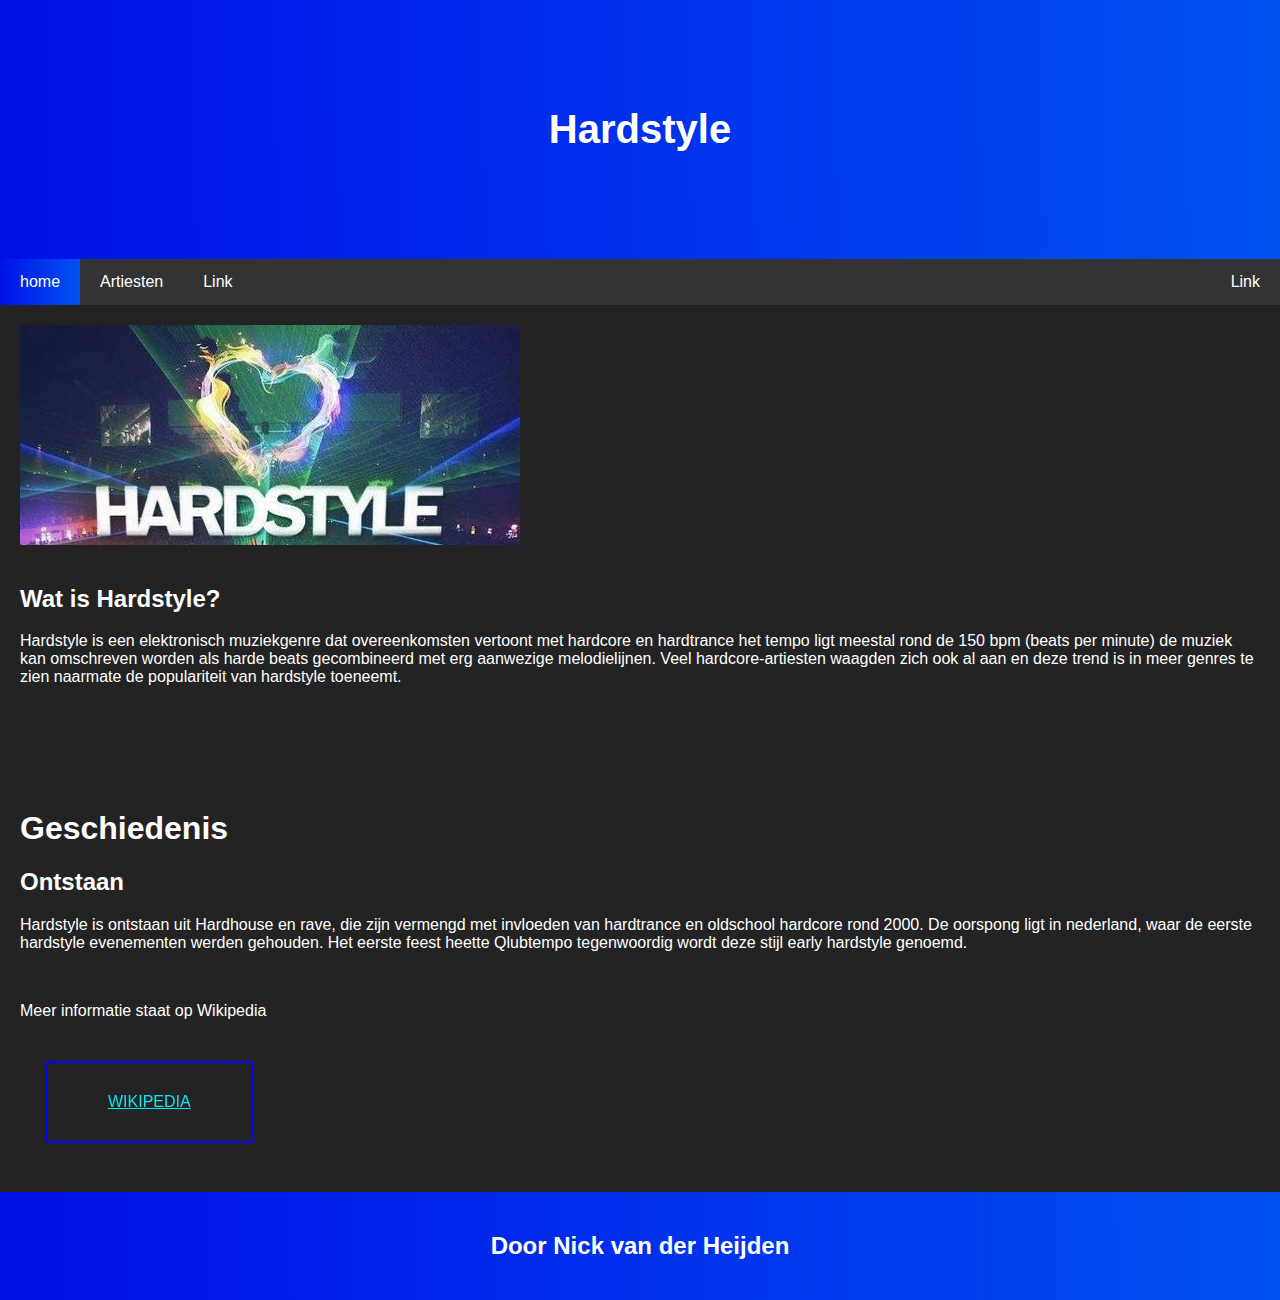
==== index.html @ 6b1cc19f "Add files via upload" ====
<!DOCTYPE html>
<html lang="nl">
<head>
<title>Page Title</title>
<meta charset="UTF-8">
<meta name="viewport" content="width=device-width, initial-scale=1">
<link rel="stylesheet" href="style.css">
</head>
<body>

<div class="header">
  <h1>Hardstyle</h1>
 <!-- <p>Door Nick van der Heijden</p>-->
</div>

<div class="navbar">
  <a href="#" class="active">home</a>
  <a href="./Artiesten.html">Artiesten</a>
  <a href="#">Link</a>
  <a href="#" class="right">Link</a>
</div>

<div class="row">
  <div class="side">
    <div class="fakeimg" style="height:200px"><img src="./images/Hardstyle.jpg"></div>
  </div>

  <div class="main">
    <h2>Wat is Hardstyle?</h2>

    <p>Hardstyle is een elektronisch muziekgenre dat overeenkomsten vertoont met hardcore en hardtrance het tempo ligt meestal rond de 150 bpm (beats per minute) de muziek kan omschreven worden als harde beats gecombineerd met erg aanwezige melodielijnen. Veel hardcore-artiesten waagden zich ook al aan en deze trend is in meer genres te zien naarmate de populariteit van hardstyle toeneemt.</p>
    <div class="fakeimg" style="height:50px;"></div>
    <br>
    <br>
<h1>Geschiedenis</h1>
<h2>Ontstaan</h2>
<p>Hardstyle is ontstaan uit Hardhouse en rave, die zijn vermengd met invloeden van hardtrance en oldschool hardcore rond 2000. De oorspong ligt in nederland, waar de eerste hardstyle evenementen werden gehouden. Het eerste feest heette Qlubtempo tegenwoordig wordt deze stijl early hardstyle genoemd.</p>
<br>
<p>Meer informatie staat op Wikipedia</p>
<div class="button2" >
    <span></span>
    <span></span>
    <span></span>
    <span></span>
    <a href="https://nl.wikipedia.org/wiki/Hardstyle">Wikipedia</a>
  </div>
  </div>
</div>

<div class="footer">
  <h2>Door Nick van der Heijden</h2>
</div>

</body>
</html>
---- style.css ----
* {
    box-sizing: border-box;
  }
  @-webkit-keyframes Background {
      0%{background-position:0% 50%}
      50%{background-position:100% 51%}
      100%{background-position:0% 50%}
  }
  @keyframes Background {
      0%{background-position:0% 50%}
      50%{background-position:100% 51%}
      100%{background-position:0% 50%}
  }
  
  body {
    font-family: Arial, Helvetica, sans-serif;
    margin: 0;
  }
  a:link, a:visited {
    color: #03e9f4;
  
  }
  
  
  
  .header {
    padding: 80px;
    text-align: center;
    background: linear-gradient(89deg, #000fe8, #00d0ff, #00ffdf);
      background-size: 600% 600%;
  
      -webkit-animation: Background 9s ease infinite;
      animation: Background 9s ease infinite;
    color: white;
  }
  
  
  .header h1 {
    font-size: 40px;
  }
  
  
  .navbar {
    overflow: hidden;
    background-color: #333;
  }
  
  
  .navbar a {
    float: left;
    display: block;
    color: white;
    text-align: center;
    padding: 14px 20px;
    text-decoration: none;
  }
  
  
  .navbar a.right {
    float: right;
  }
  
  
  .active {
    background: linear-gradient(89deg, #000fe8, #00d0ff, #00ffdf);
      background-size: 600% 600%;
  
      -webkit-animation: Background 9s ease infinite;
      animation: Background 9s ease infinite;
      color:white
  }
  .navbar a:hover {
    background-color: #ddd;
    color: black;
  }
  
  
  .row {  
    display: -ms-flexbox; 
    display: flex;
    -ms-flex-wrap: wrap; 
    flex-wrap: wrap;
  }
  
  
  .side {
    -ms-flex: 30%; 
    flex: 30%;
    background-color: rgb(35,35,35);
    padding: 20px;
    color:white;
  }
  
  
  .main {   
    -ms-flex: 70%; 
    flex: 70%;
    background-color: rgb(35,35,35);
    padding: 20px;
    color:white
  }
  
  
  .fakeimg {
    background-color: rgb(35,35,35);
  
  }
  
  .button {
      display: inline-block;
      border-radius: 4px;
      background: rgb(48, 48, 48);
      border: 5px solid white;
      color: white;
      text-align: center;
      font-size: 40px;
      padding: 20px;
      width: auto;
      margin: 5px;
      font-family: 'font1';
      border-radius: 15px;
      box-shadow: 0 8px rgb(218, 218, 218);
      transition: 0.1s ease-in-out;
    }
    .button:active {
      box-shadow: none !important;
      transform: translateY(6px) !important;
  }
  .button:focus {outline: none;}
    .button:hover {
        box-shadow: 0 5px #665;
        transform: translateY(3px);
    }
  
  .buttons {
      display: flex;
      align-items: center;
      flex-direction: row;
      margin-top: 40px;
  }
  .footer {
    padding: 20px;
    text-align: center;
    background: linear-gradient(89deg, #000fe8, #00d0ff, #00ffdf);
      background-size: 600% 600%;
  
      -webkit-animation: Background 9s ease infinite;
      animation: Background 9s ease infinite;
    color:white
  }
  
  
  @media screen and (max-width: 700px) {
    .row {   
      flex-direction: column;
    }
  }
  
  
  @media screen and (max-width: 400px) {
    .navbar a {
      float: none;
      width: 100%;
    }
  }
  
  
  .button2 {
    position: relative;
    display: inline-block;
    padding: 30px 61px;
    border-radius: 4px;
    color: #03e9f4;
    text-decoration: none;
    text-transform: uppercase;
    overflow: hidden;
    margin: 25px;
    font-family: "Roboto", sans-serif;
    filter: hue-rotate(0deg);
    border: 2px solid #0005ff;
    transition: all 0.1s linear;
  }
  .button2:hover {
    border: 1px solid transparent;
  }
  .button2:hover span {
    position: absolute;
    display: block;
  }
  .button2:hover span:nth-child(1) {
    filter: hue-rotate(0deg);
    top: 0;
    left: 0;
    width: 100%;
    height: 3px;
    background: linear-gradient(90deg, transparent, #0062ff);
    animation: animate1 1s linear infinite;
  }
  @keyframes animate1 {
    0% {
      left: -100%;
    }
    50%, 100% {
      left: 100%;
    }
  }
  .button2:hover span:nth-child(2) {
    filter: hue-rotate(60deg);
    top: -100%;
    right: 0;
    width: 3px;
    height: 100%;
    background: linear-gradient(180deg, transparent, #3a86ff);
    animation: animate2 1s linear infinite;
    animation-delay: 0.25s;
  }
  @keyframes animate2 {
    0% {
      top: -100%;
    }
    50%, 100% {
      top: 100%;
    }
  }
  .button2:hover span:nth-child(3) {
    filter: hue-rotate(120deg);
    bottom: 0;
    right: 0;
    width: 100%;
    background: linear-gradient(270deg, transparent, #3a86ff);
    animation: animate3 1s linear infinite;
    animation-delay: 0.5s;
  }
  @keyframes animate3 {
    0% {
      right: -100%;
      height: 3px;
    }
    50%, 100% {
      height: 2px;
      right: 100%;
    }
  }
  .button2:hover span:nth-child(4) {
    filter: hue-rotate(300deg);
    bottom: -100%;
    left: 0;
    width: 3px;
    height: 100%;
    background: linear-gradient(360deg, transparent, #3a86ff);
    animation: animate4 1s linear infinite;
    animation-delay: 0.75s;
  }
  @keyframes animate4 {
    0% {
      bottom: -100%;
    }
    50%, 100% {
      bottom: 100%;
    }
  }
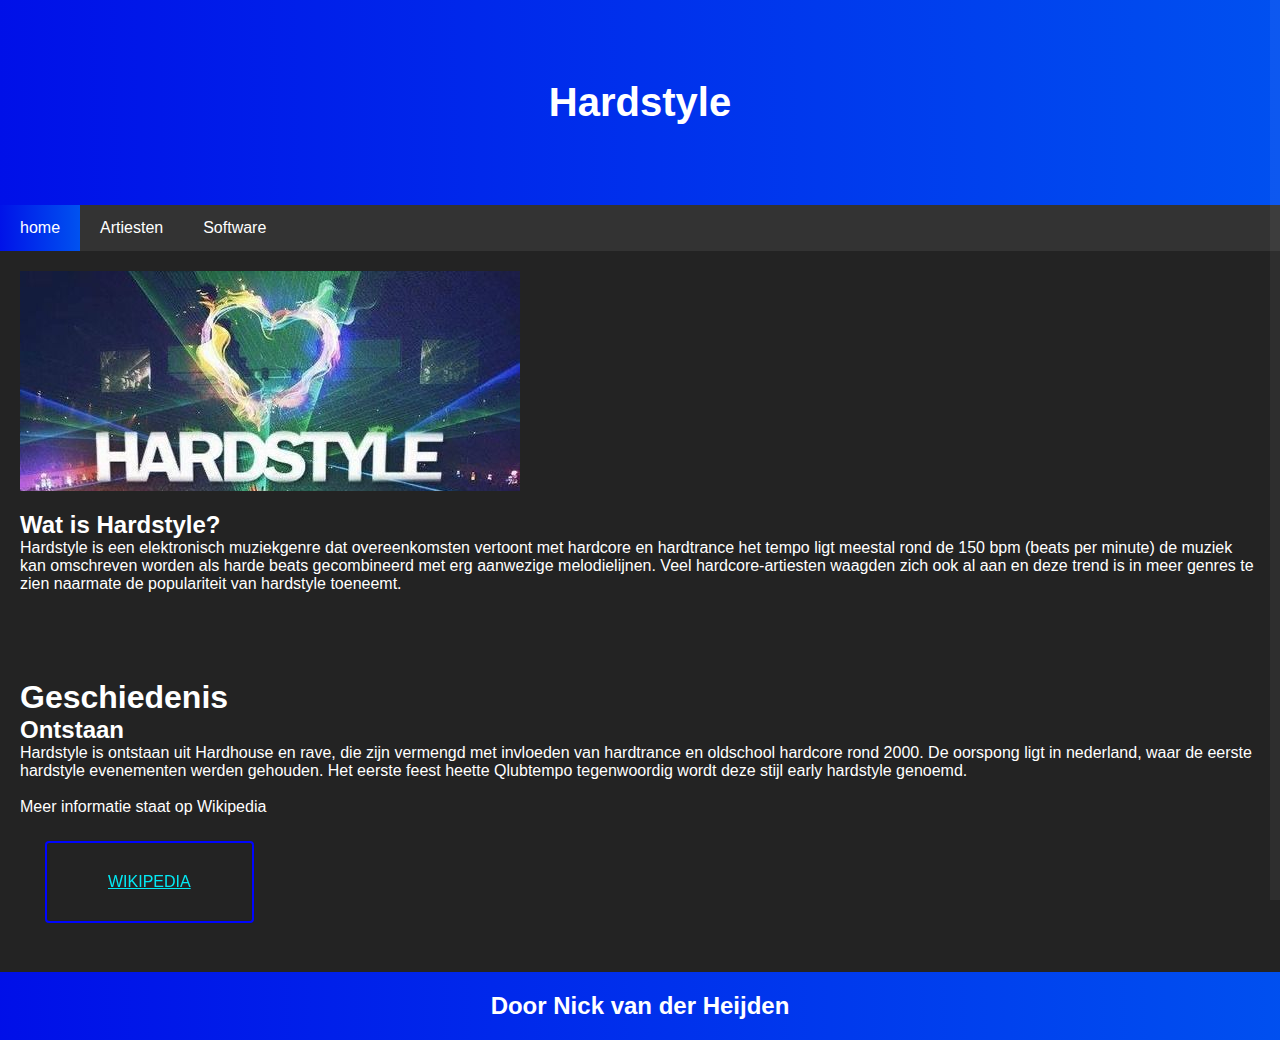
==== commit 5a7a886d: "Add files via upload" ====
--- a/index.html
+++ b/index.html
@@ -1,13 +1,16 @@
 <!DOCTYPE html>
 <html lang="nl">
 <head>
-<title>Page Title</title>
+<title>Hardstyle</title>
+<link rel="icon" type="image/x-icon" href="./images/favicon.ico">
 <meta charset="UTF-8">
 <meta name="viewport" content="width=device-width, initial-scale=1">
 <link rel="stylesheet" href="style.css">
+
 </head>
 <body>
-
+<div id="progressbar"></div>
+<div id="scrollPath"></div>
 <div class="header">
   <h1>Hardstyle</h1>
  <!-- <p>Door Nick van der Heijden</p>-->
@@ -16,8 +19,7 @@
 <div class="navbar">
   <a href="#" class="active">home</a>
   <a href="./Artiesten.html">Artiesten</a>
-  <a href="#">Link</a>
-  <a href="#" class="right">Link</a>
+  <a href="./Software.html">Software</a>
 </div>
 
 <div class="row">
@@ -50,6 +52,6 @@
 <div class="footer">
   <h2>Door Nick van der Heijden</h2>
 </div>
-
+<script  src="./script.js"></script>
 </body>
 </html>
--- a/style.css
+++ b/style.css
@@ -1,5 +1,7 @@
 * {
     box-sizing: border-box;
+    margin: 0;
+    padding: 0;
   }
   @-webkit-keyframes Background {
       0%{background-position:0% 50%}
@@ -258,4 +260,59 @@
     50%, 100% {
       bottom: 100%;
     }
-  }+  }
+ 
+
+  
+  ::-webkit-scrollbar {
+    width: 0px;
+  }
+  #scrollPath {
+    position: fixed;
+    top: 0;
+    right: 0;
+    width: 10px;
+    height: 100%;
+    background: rgba(255,255,255,0.05);
+  }
+  #progressbar {
+    position: fixed;
+    top: 0;
+    right: 0;
+    width: 10px;
+background: linear-gradient(to top, #008aff, #00ffe7);
+animation: animate 5s linear infinite;
+  }
+@keyframes animate {
+    0%,100% {
+        filter: hue-rotate(0deg);
+    }
+    50% {
+        filter: hue-rotate(360deg);
+    }
+}
+
+#progressbar:before {
+    content: '';
+    position: absolute;
+    top: 0;
+    left: 0;
+    width: 100%;
+    height: 100%;
+    background: linear-gradient(to top, #008aff, #00ffe7);
+
+
+filter: blur(30px);
+}
+#progressbar:after {
+    content: '';
+    position: absolute;
+    top: 0;
+    left: 0;
+    width: 100%;
+    height: 100%;
+    background: linear-gradient(to top, #008aff, #00ffe7);
+
+
+filter: blur(30px);
+}